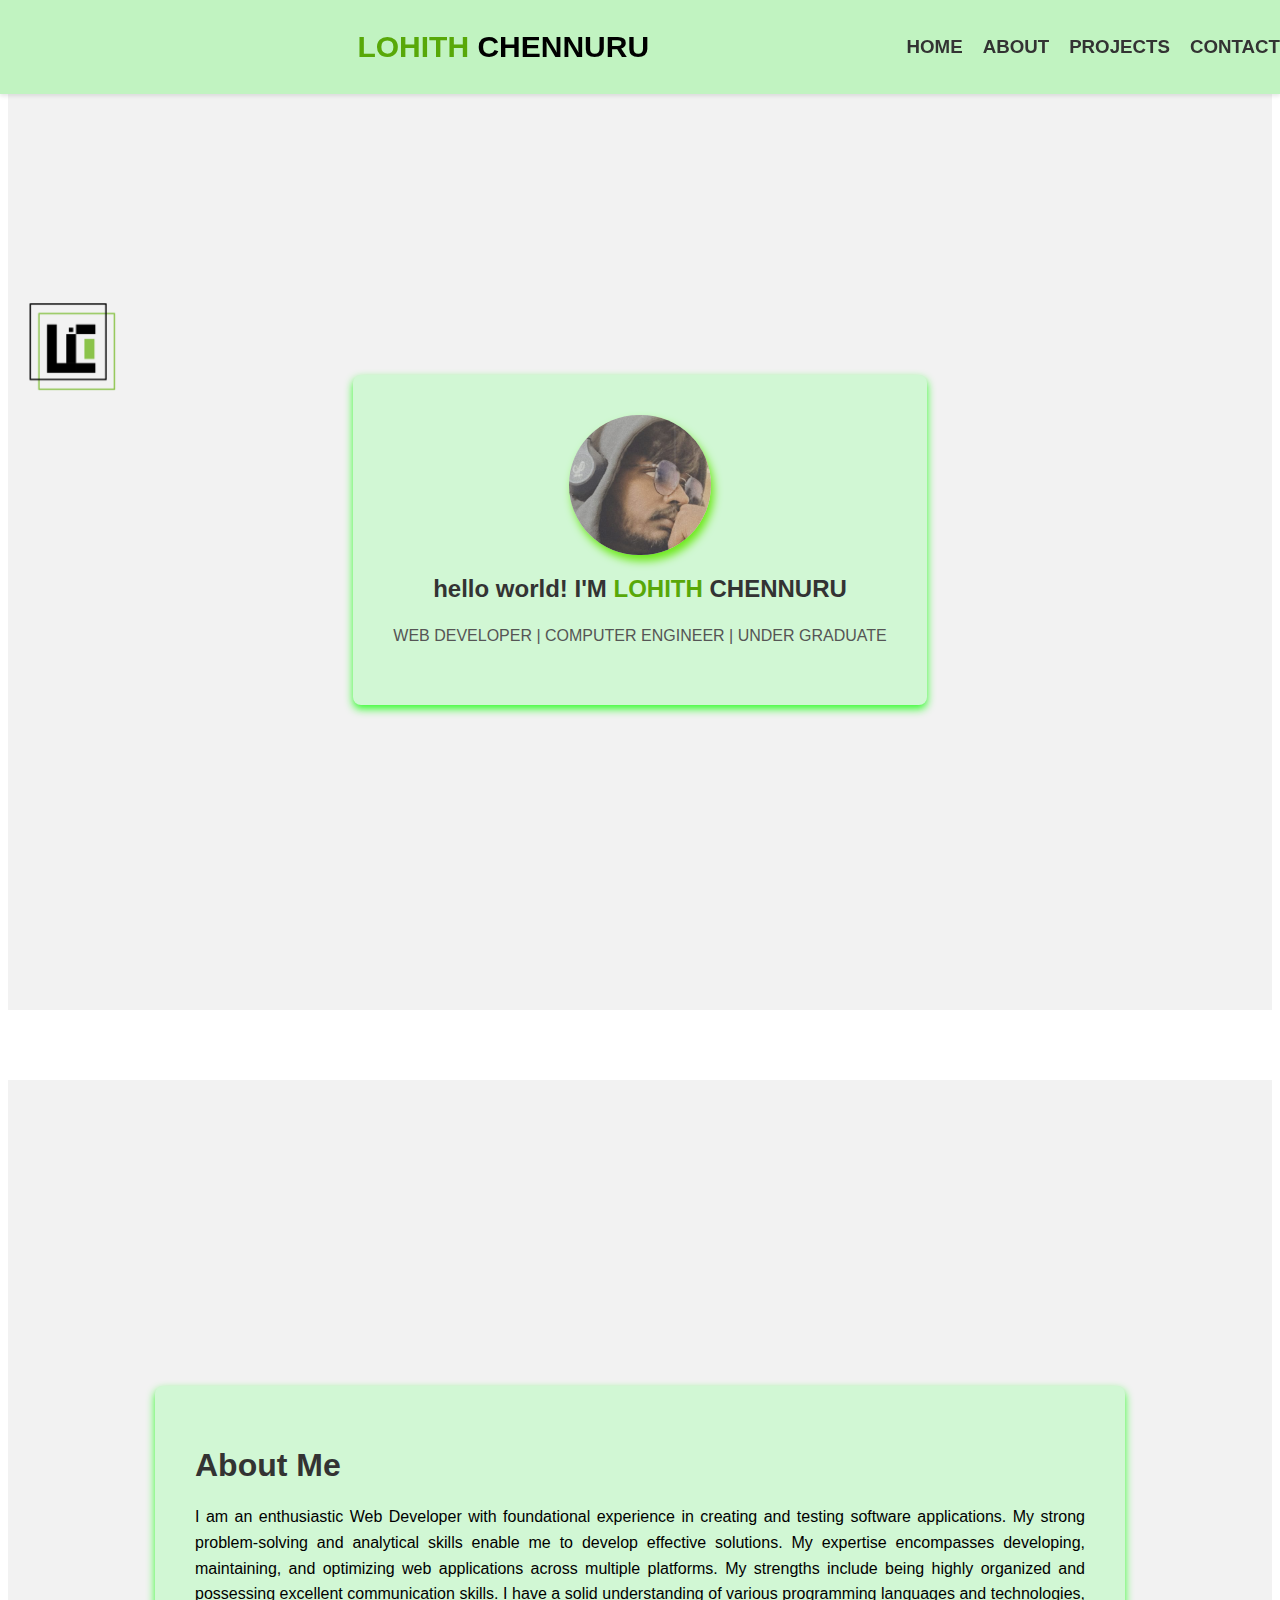
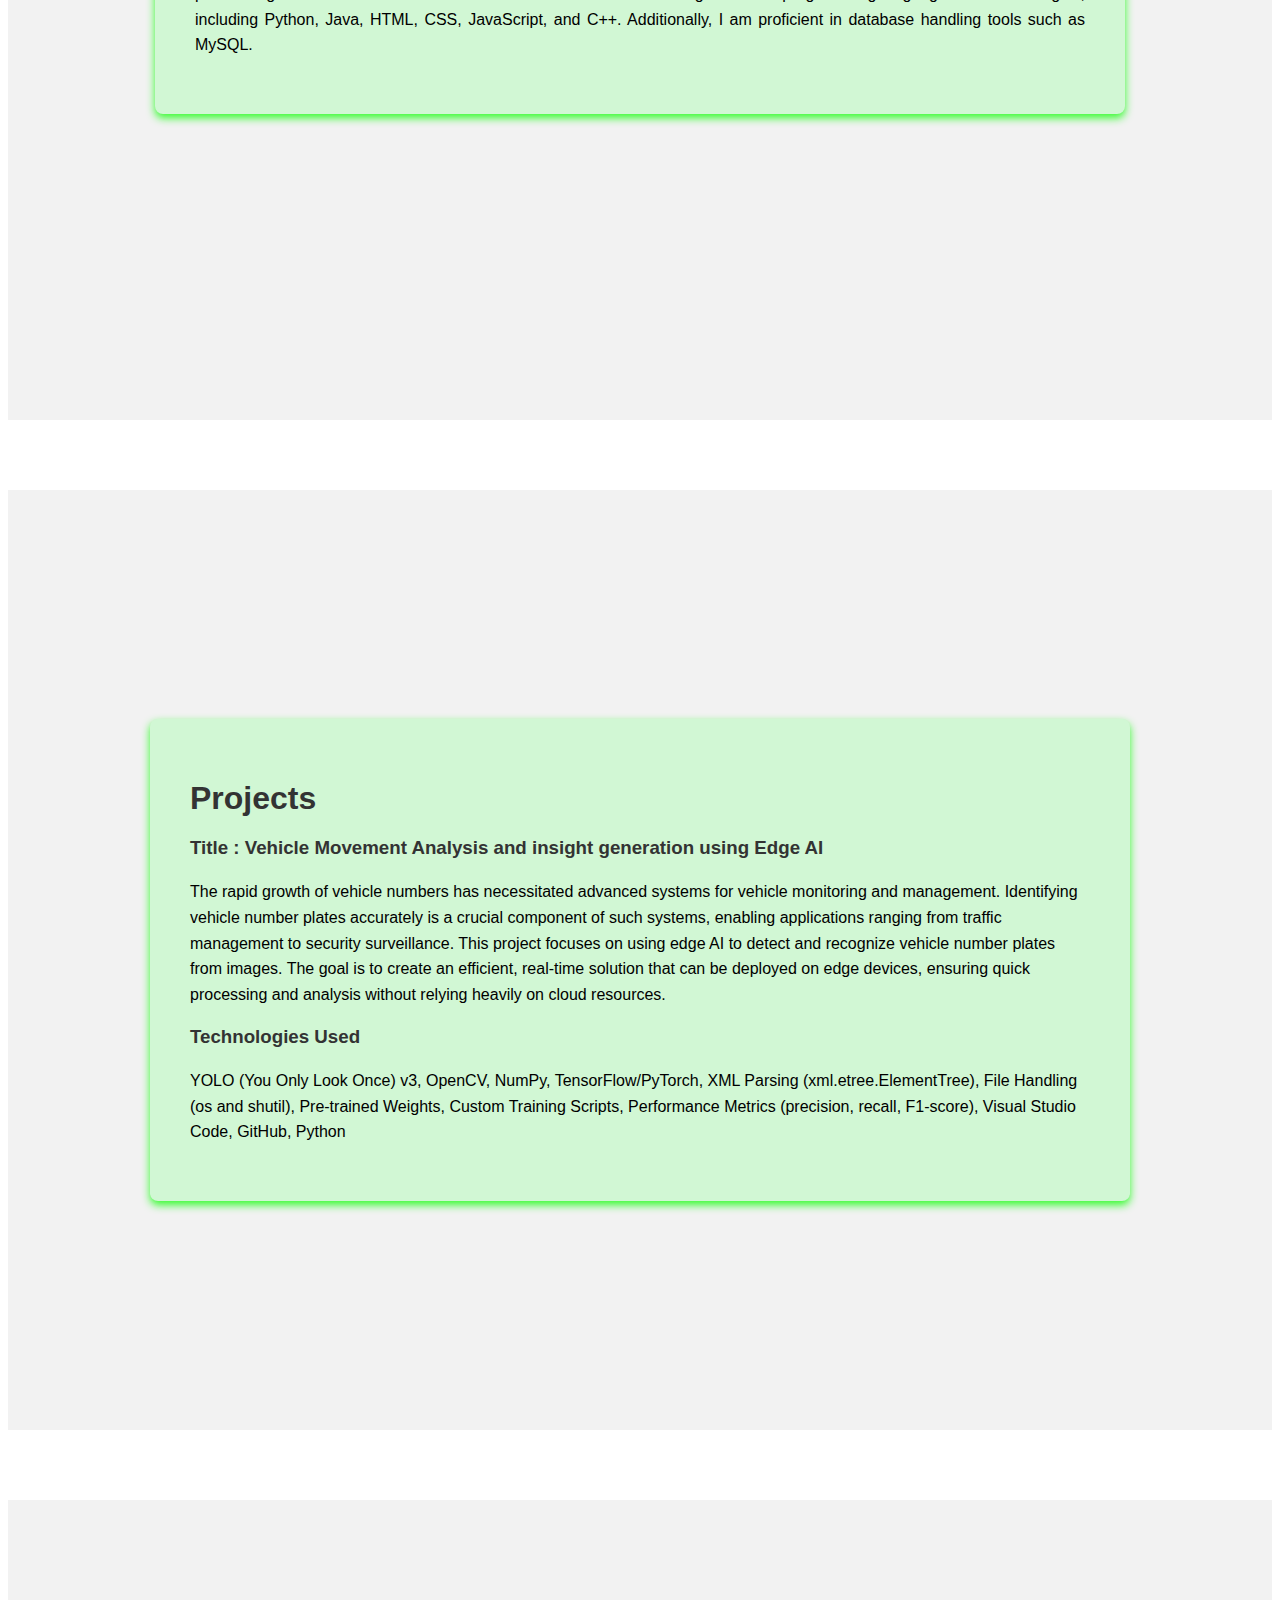
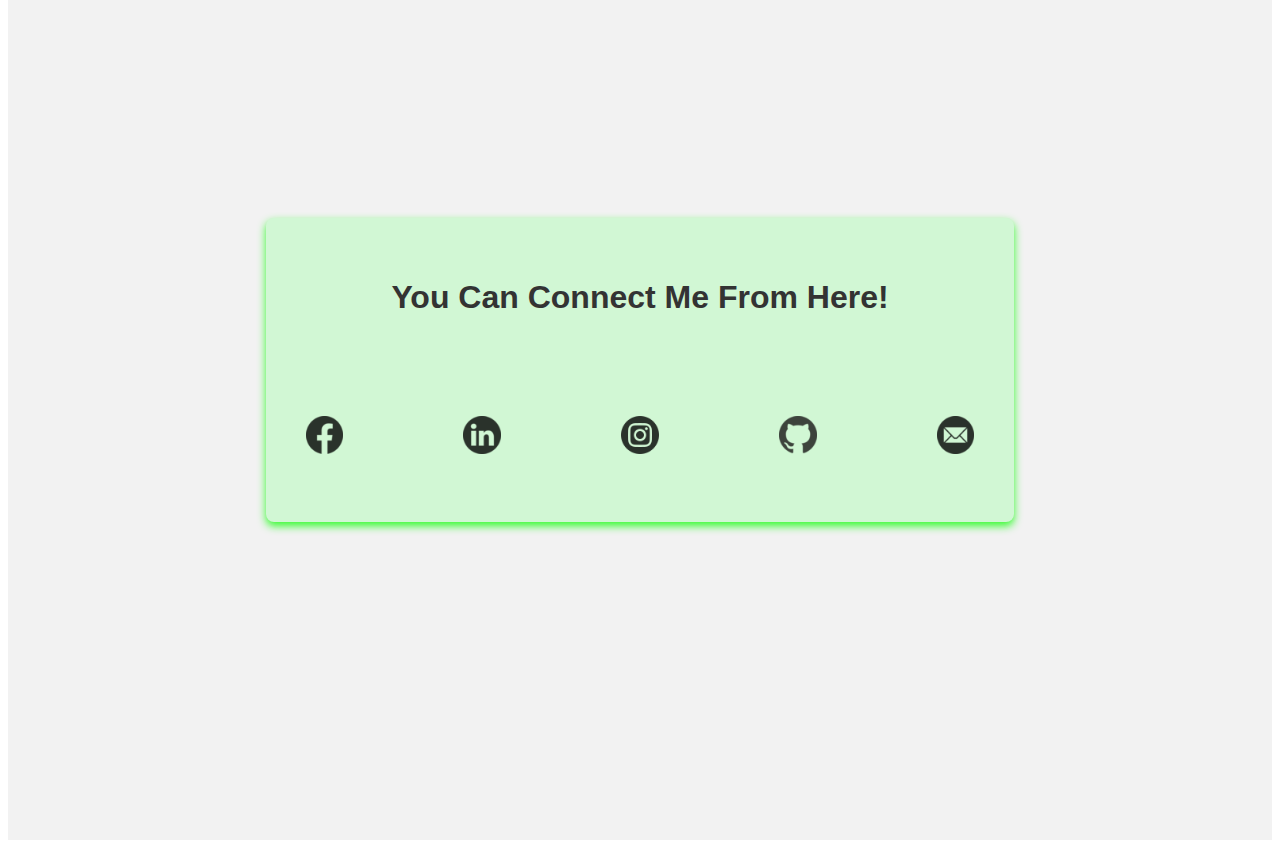
==== index.html @ 5fd50bea "Update and rename portfolio.html to index.html" ====
<!DOCTYPE html>
<html lang="en">
<head>
    <meta charset="UTF-8">
    <meta name="viewport" content="width=device-width, initial-scale=1.0">
    <title> Lohith Chennuru </title>
    <link rel="stylesheet" href="portfolio.css">
</head>
<body>
    
    <div class="header">
        <a href="portfolio.html"><img src="mylogolpc.png" atl="logo of Lohith Chennuru containing LC" id="logo"></a>
        <h3 class="name"> <span id="surname">LOHITH </span>CHENNURU </h3>  
        <div class="navigation"> 
            <a href="#home"><h3>HOME</h3></a>
            <a href="#about"><h3>ABOUT</h3></a>
            <a href="#project"><h3>PROJECTS</h3></a>
            <a href="#contact"><h3>CONTACT</h3></a>
        </div>
    </div>

    


    <div class="home-container" id="home">

        <div class="home-box">
            <img src="mypic.jpg">
          <h1>hello world! I'M  <span id="surname">LOHITH</span>  CHENNURU</h1>
          <p>
            WEB DEVELOPER | COMPUTER ENGINEER | UNDER GRADUATE 
          </p>
        </div>
    </div>
    

    <div class="about-container" id="about">
        <div class="about-box">
            <h1>About Me</h1>
          <p>
            I am an enthusiastic Web Developer with foundational experience in creating and testing software applications. My strong problem-solving and analytical skills enable me to develop effective solutions. My expertise encompasses developing, maintaining, and optimizing web applications across multiple platforms.

         My strengths include being highly organized and possessing excellent communication skills.
            
            I have a solid understanding of various programming languages and technologies, including Python, Java, HTML, CSS, JavaScript, and C++. Additionally, I am proficient in database handling tools such as MySQL.
          </p>
        </div>
    </div>

    <div class="project-container" id="project">
        <div class="project-box">
            <h1>Projects</h1>
            <h3>Title : Vehicle Movement Analysis and insight generation using Edge AI </h3>
          <p>
            The rapid growth of vehicle numbers has necessitated advanced systems for vehicle monitoring and management. Identifying vehicle number plates accurately is a crucial component of such systems, enabling applications ranging from traffic management to security surveillance. This project focuses on using edge AI to detect and recognize vehicle number plates from images. The goal is to create an efficient, real-time solution that can be deployed on edge devices, ensuring quick processing and analysis without relying heavily on cloud resources.
          </p>
          <h3>Technologies Used</h3>
           
            <p> YOLO (You Only Look Once) v3, OpenCV, NumPy, TensorFlow/PyTorch, XML Parsing (xml.etree.ElementTree), File Handling (os and shutil), Pre-trained Weights, Custom Training Scripts, Performance Metrics (precision, recall, F1-score), Visual Studio Code, GitHub, Python</p>
        </div>
    </div>


    <div class="contact-container" id="contact">
        <div class="contact-box">
            <h1>
                You Can Connect Me From Here!
                <span id="sm">
                  <div class="social-media-container">
                    <a href="https://www.facebook.com/nanilohith41" target="_blank">
                      <img src="fb.png" alt="Facebook" class="social-media-icon">
                    </a>
                    <a href="https://www.linkedin.com/in/lohithchennuru/" target="_blank">
                      <img src="linkedin.png" alt="LinkedIn" class="social-media-icon">
                    </a>
                    <a href="https://www.instagram.com/lohithchennuru/" target="_blank">
                      <img src="insta.png" alt="Instagram" class="social-media-icon">
                    </a>
                    <a href="https://github.com/Lohith0203" target="_blank">
                      <img src="git.png" alt="GitHub" class="social-media-icon">
                    </a>
                    <a href= "mailto:chennurulohith@gmail.com" target="_blank">
                      <img src="email.png" alt="gmail" class="social-media-icon">
                    </a>
                  </div>
                </span>
            </h1>
            
        </div>
    </div>


</body>
</html>
---- portfolio.css ----
body{
    font-family: 'Lucida Sans', 'Lucida Sans Regular', 'Lucida Grande', 'Lucida Sans Unicode', Geneva, Verdana, sans-serif;
}
#logo{
    position: fixed;
    
    bottom: 480px;
    left: 0px;
    height: 4cm;
    width: 4cm;
    padding-left: 0 px;
}

.home-box img{
    height:140px;
    border-radius: 200px;
    box-shadow: 3px 6px 9px rgb(108, 233, 25);;
}

.name{
   
    font-size: 30px;
    padding-left: 120px;
    padding-top: 0px;
}

#surname{
    color: rgb(88, 168, 8);
}

.title{
    position:relative;
    text-align: center;
    padding-top: 20px;
}

a{
    color:darkgreen;
    
}

.header{
    position: fixed;
    top: 0;
    left: 0;
    width: 100%;
    padding: 10px px;
    background-color: #c1f3c1; /* Light background color */
    display: flex;
    justify-content: space-between; /* Space between logo and navigation */
    align-items: center;
    box-shadow: 0 2px 4px rgba(0, 0, 0, 0.1); /* Optional shadow */
    z-index: 1001;
}
  .navigation {
    display: flex;
    align-items: center;
  }
  .navigation a {
    
    margin-left: 20px; /* Space between links */
    text-decoration: none;
    font-size: 16px;
    color: #333; /* Text color */
  }

  .navigation a:hover{
    color: rgb(10, 167, 10);
  }

  .home-container {
    display: flex;
    justify-content: center;
    align-items: center;
    height: 100vh;
    padding: 20px;
    background-color: #f0f0f0d7; /* Background color for the page */
    margin-top: 70px; /* Margin to avoid overlap with the fixed header */
  }

  .home-box {
    background-color: #d1f7d4;
    padding: 40px;
    max-width: 600px;
    border-radius: 8px;
    box-shadow: 0 4px 8px rgba(10, 255, 1, 0.829);
    text-align: center;
  }

  .home-box h1 {
    margin-bottom: 20px;
    font-size: 24px;
    color: #333;
  }

  .home-box p {
    font-size: 16px;
    color: #555;
    line-height: 1.6;


  }

  .about-container {
    display: flex;
    justify-content: center;
    align-items: center;
    height: 100vh;
    padding: 20px;
    background-color: #f0f0f0d7; /* Background color for the page */
    margin-top: 70px; /* Margin to avoid overlap with the fixed header */
  }


  .about-box {
    background-color: #d1f7d4;
    padding: 40px;
    max-width: 890px;
    border-radius: 8px;
    box-shadow: 0 4px 8px rgba(10, 255, 1, 0.829);
    text-align: justify;
  }
  

  .about-box p {
    font-size: 16px;
    color: #000000;
    line-height: 1.6;
  }

 

  .about-box h1 {
    margin-bottom: 20px;
    text-align: left;
    color: #333;
  }

  .project-container {
    display: flex;
    justify-content: center;
    align-items: center;
    height: 100vh;
    padding: 20px;
    background-color: #f0f0f0d7; /* Background color for the page */
    margin-top: 70px; /* Margin to avoid overlap with the fixed header */
  }

.project-box {
    background-color: #d1f7d4;
    padding: 40px;
    max-width: 900px;
    border-radius: 8px;
    box-shadow: 0 4px 8px rgba(10, 255, 1, 0.829);
    text-align: left;
  }

  .project-box h1 {
    margin-bottom: 20px;
    text-align: left;
    color: #333;
  }

  .project-box h3 {
    margin-bottom: 20px;
    text-align: left;
    color: #333;}
  .project-box p {
    font-size: 16px;
    color: #000000;
    line-height: 1.6;
  }


  .contact-container {
    display: flex;
    justify-content: center;
    align-items: center;
    height: 100vh;
    padding: 20px;
    background-color: #f0f0f0d7; /* Background color for the page */
    margin-top: 70px; /* Margin to avoid overlap with the fixed header */
  }

.contact-box {
    background-color: #d1f7d4;
    padding: 40px;
    max-width: 900px;
    border-radius: 8px;
    box-shadow: 0 4px 8px rgba(10, 255, 1, 0.829);
    text-align: center;
  }

  .contact-box h1 {
    margin-bottom: 20px;
    text-align: center;
    color: #333;
  }

  .contact-box h3 {
    margin-bottom: 20px;
    text-align: left;
    color: #333;}
  .contact-box p {
    font-size: 16px;
    color: #000000;
    line-height: 1.6;
  }

  .social-media-container {
    justify-content: center;
    left: 0px;
    top
    transform: translateY(-50%);
    display: flex;
    align-items: left;
    margin-top: 100px;
    gap: 120px;
    z-index: 1001;
  }

  .social-media-icon {
    
    width: 1cm; /* Set the width to 1cm */
    height: 1cm; /* Set the height to 1cm */
    opacity: 0.8;
    transition: opacity 0.3s;
  }
  
  .social-media-icon:hover {
    opacity: 1;
  }
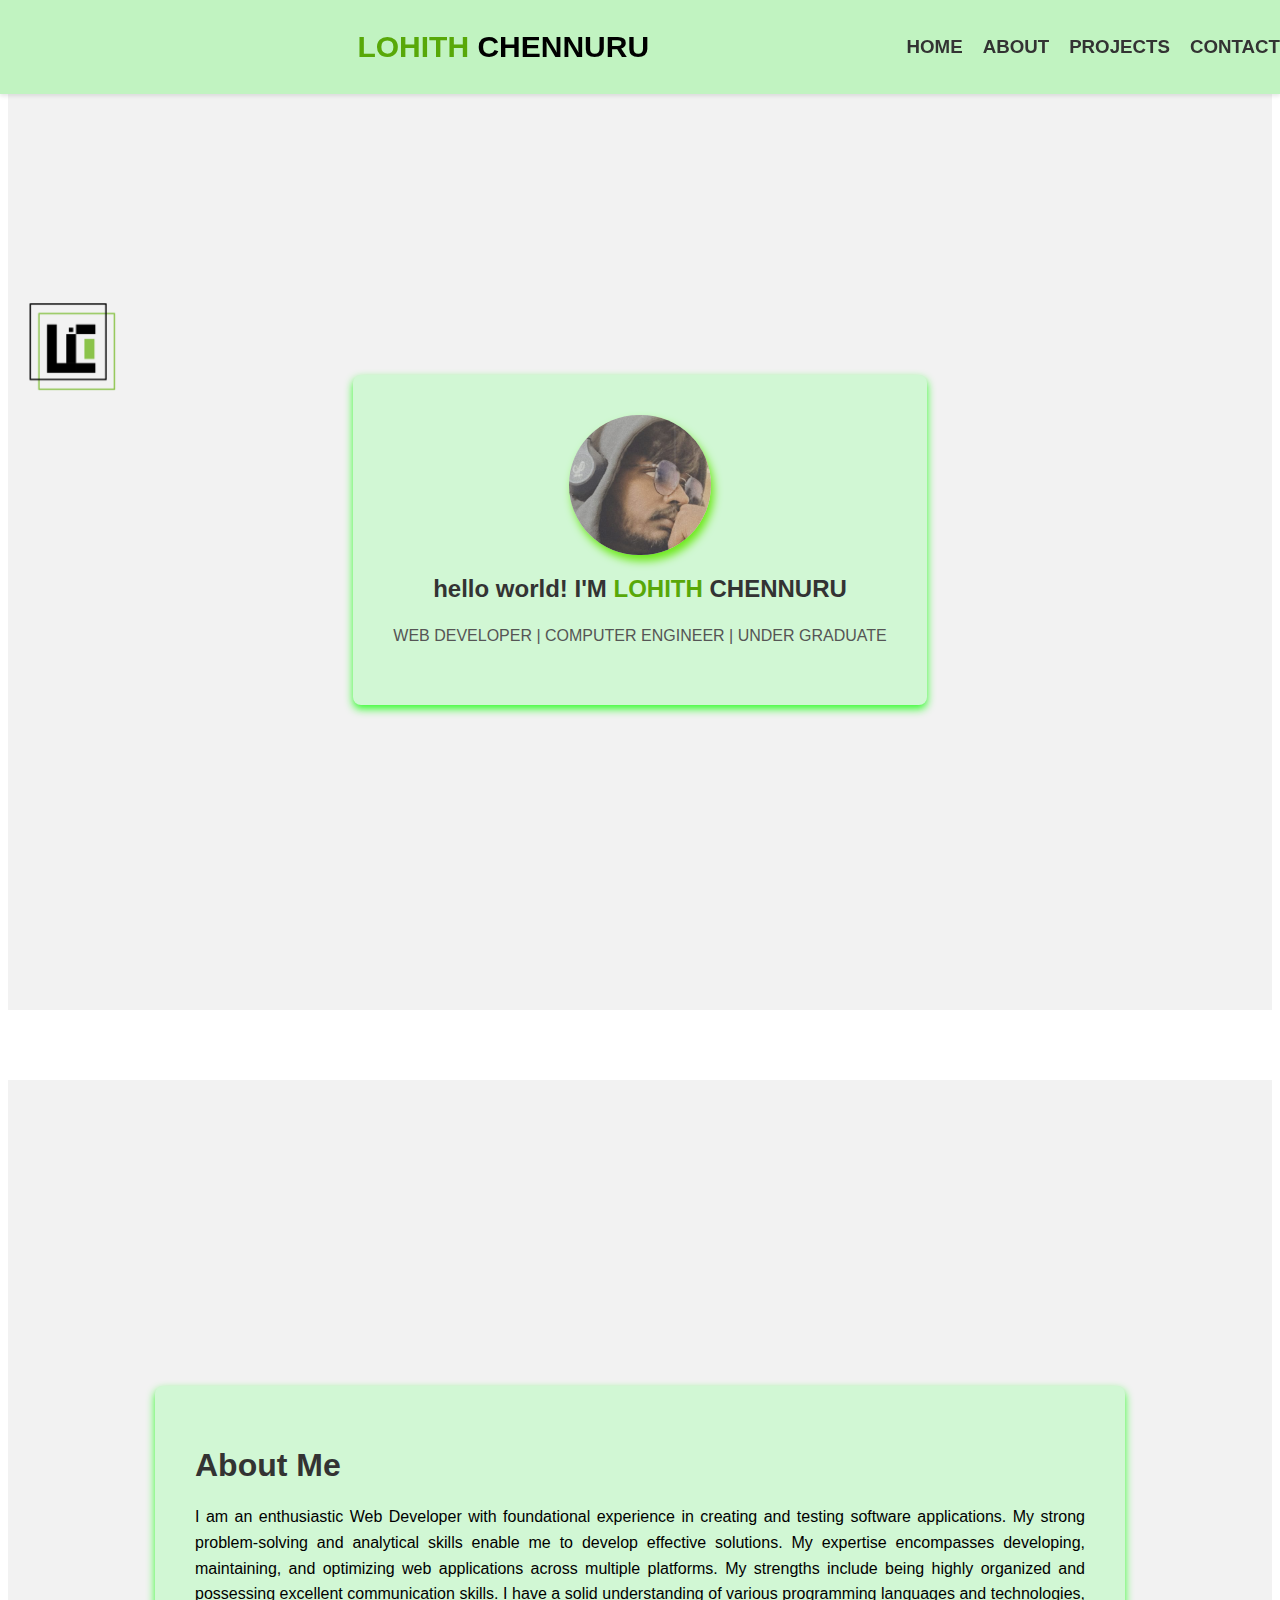
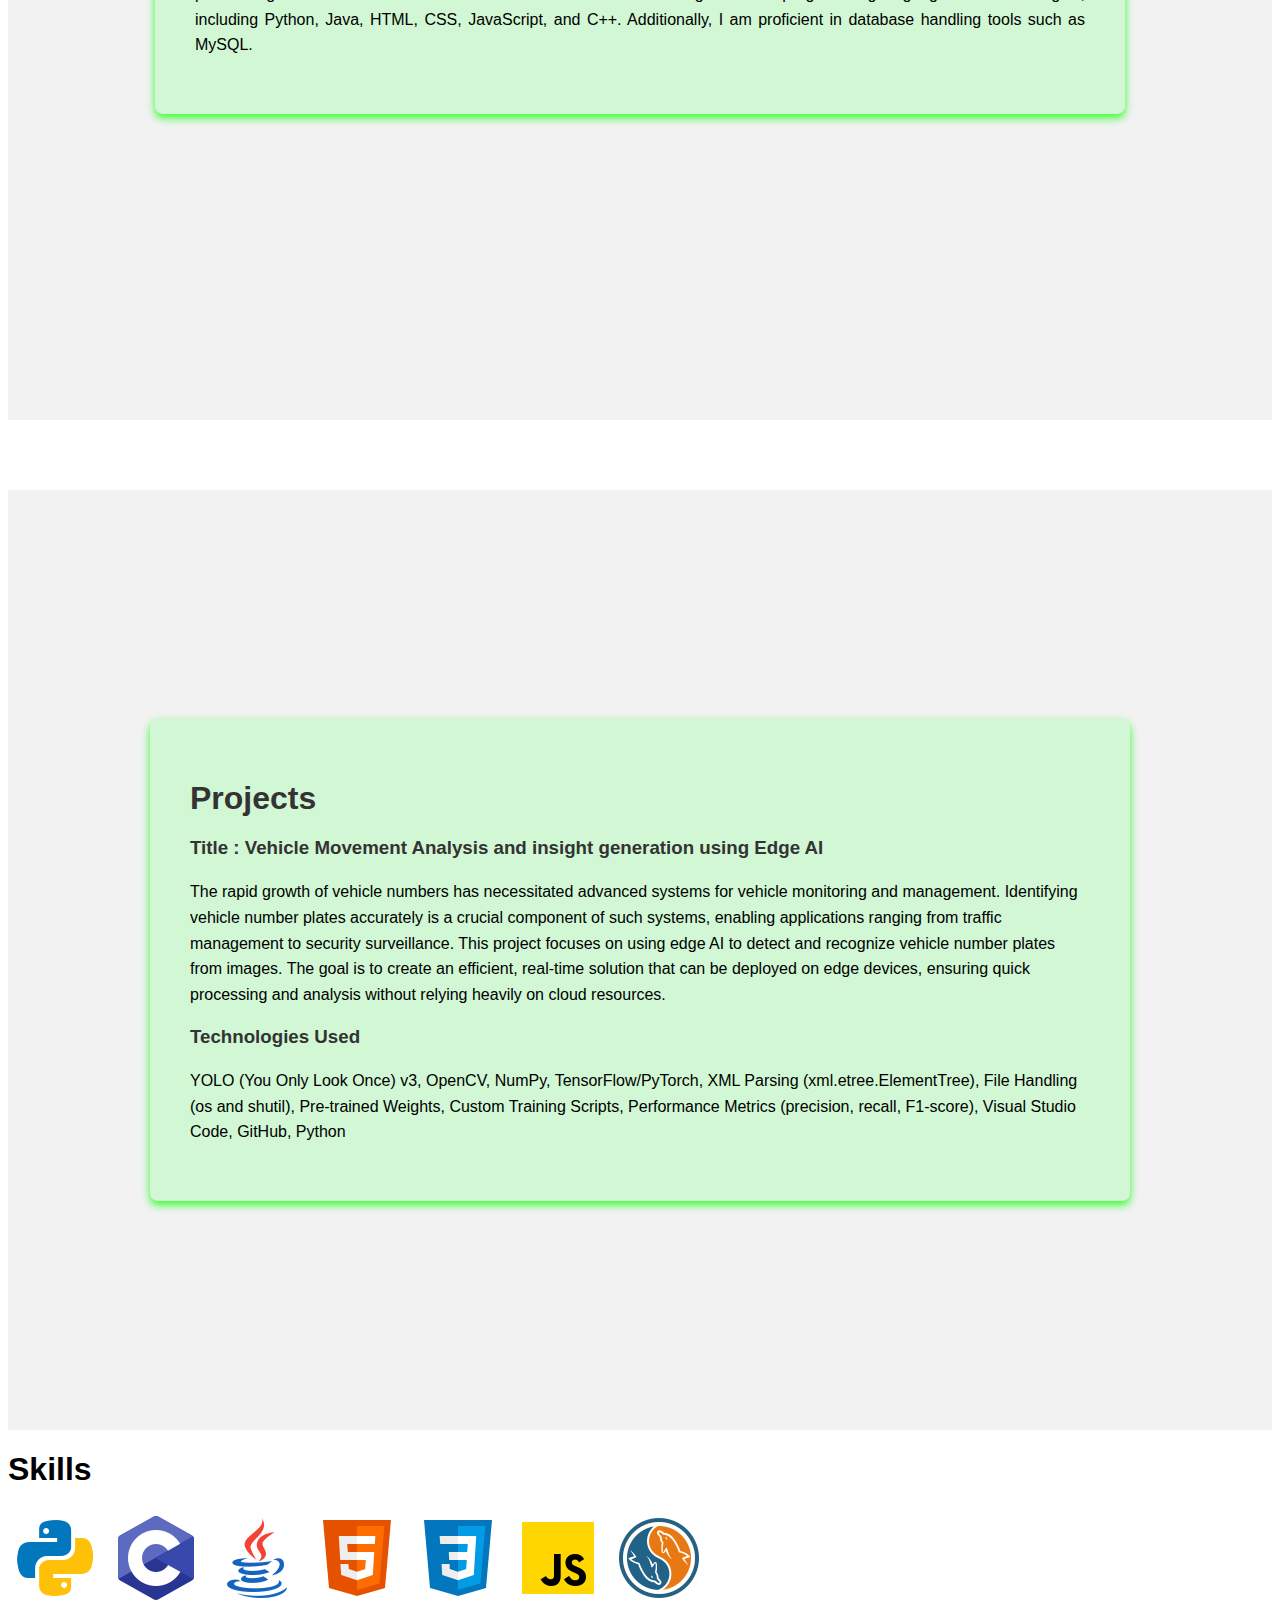
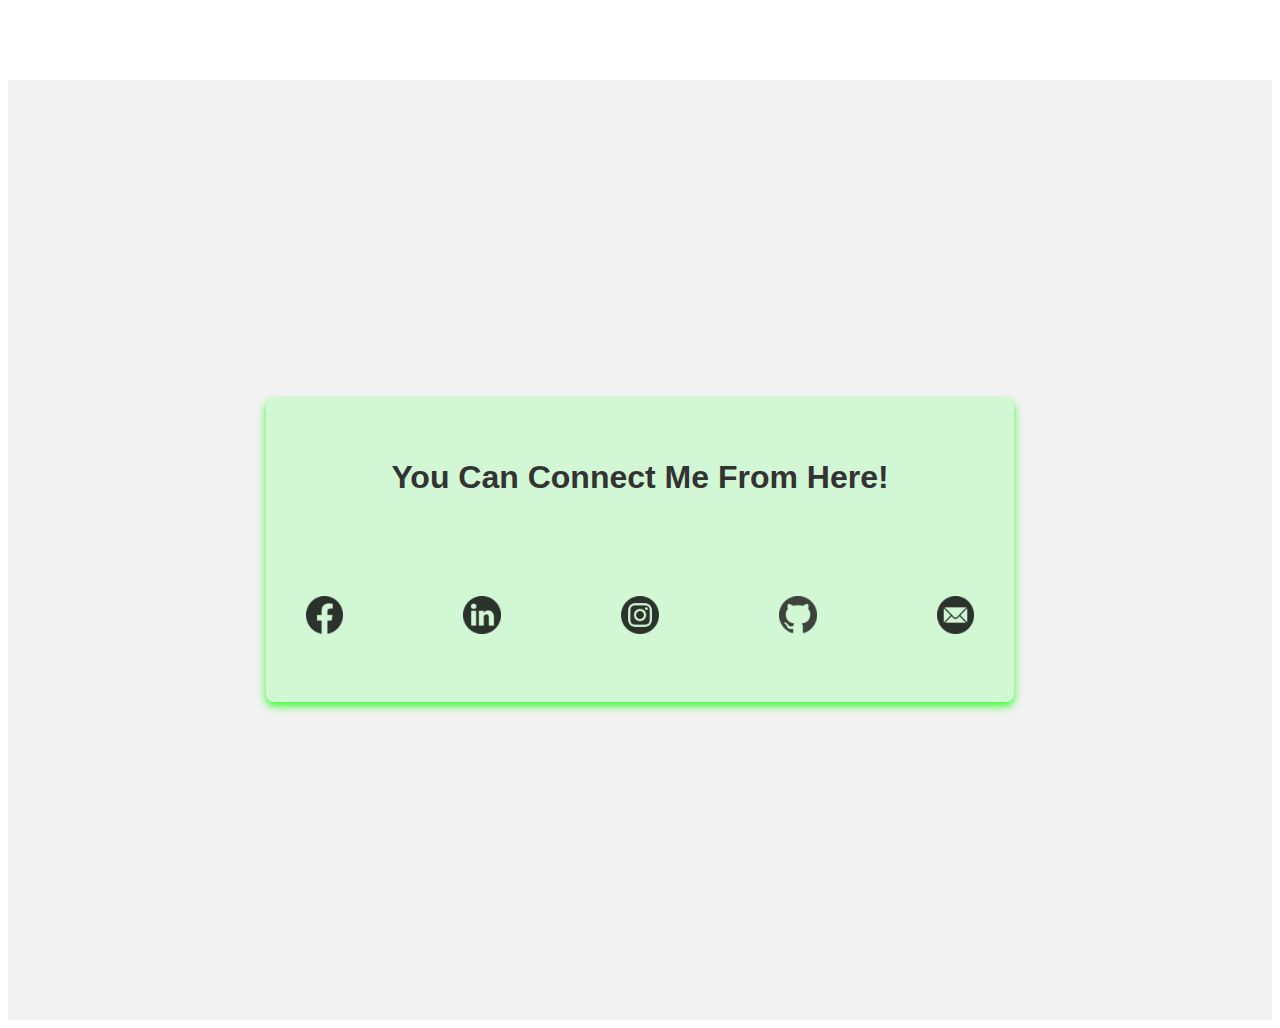
==== commit 5a975d5f: "Update index.html" ====
--- a/index.html
+++ b/index.html
@@ -59,7 +59,21 @@
             <p> YOLO (You Only Look Once) v3, OpenCV, NumPy, TensorFlow/PyTorch, XML Parsing (xml.etree.ElementTree), File Handling (os and shutil), Pre-trained Weights, Custom Training Scripts, Performance Metrics (precision, recall, F1-score), Visual Studio Code, GitHub, Python</p>
         </div>
     </div>
-
+    
+  <div class="skills-container" id="skills">
+      <div class="skills-box">
+          <h1>Skills</h1>
+          <img src="py.png">
+          <img src="c.png">
+          <img src="java.png">
+          <img src="html.png">
+          <img src="css.png">
+          <img src="js.png">
+          <img src="icons8-my-sql-96.png">
+          
+      </div>
+  </div>
+    
 
     <div class="contact-container" id="contact">
         <div class="contact-box">
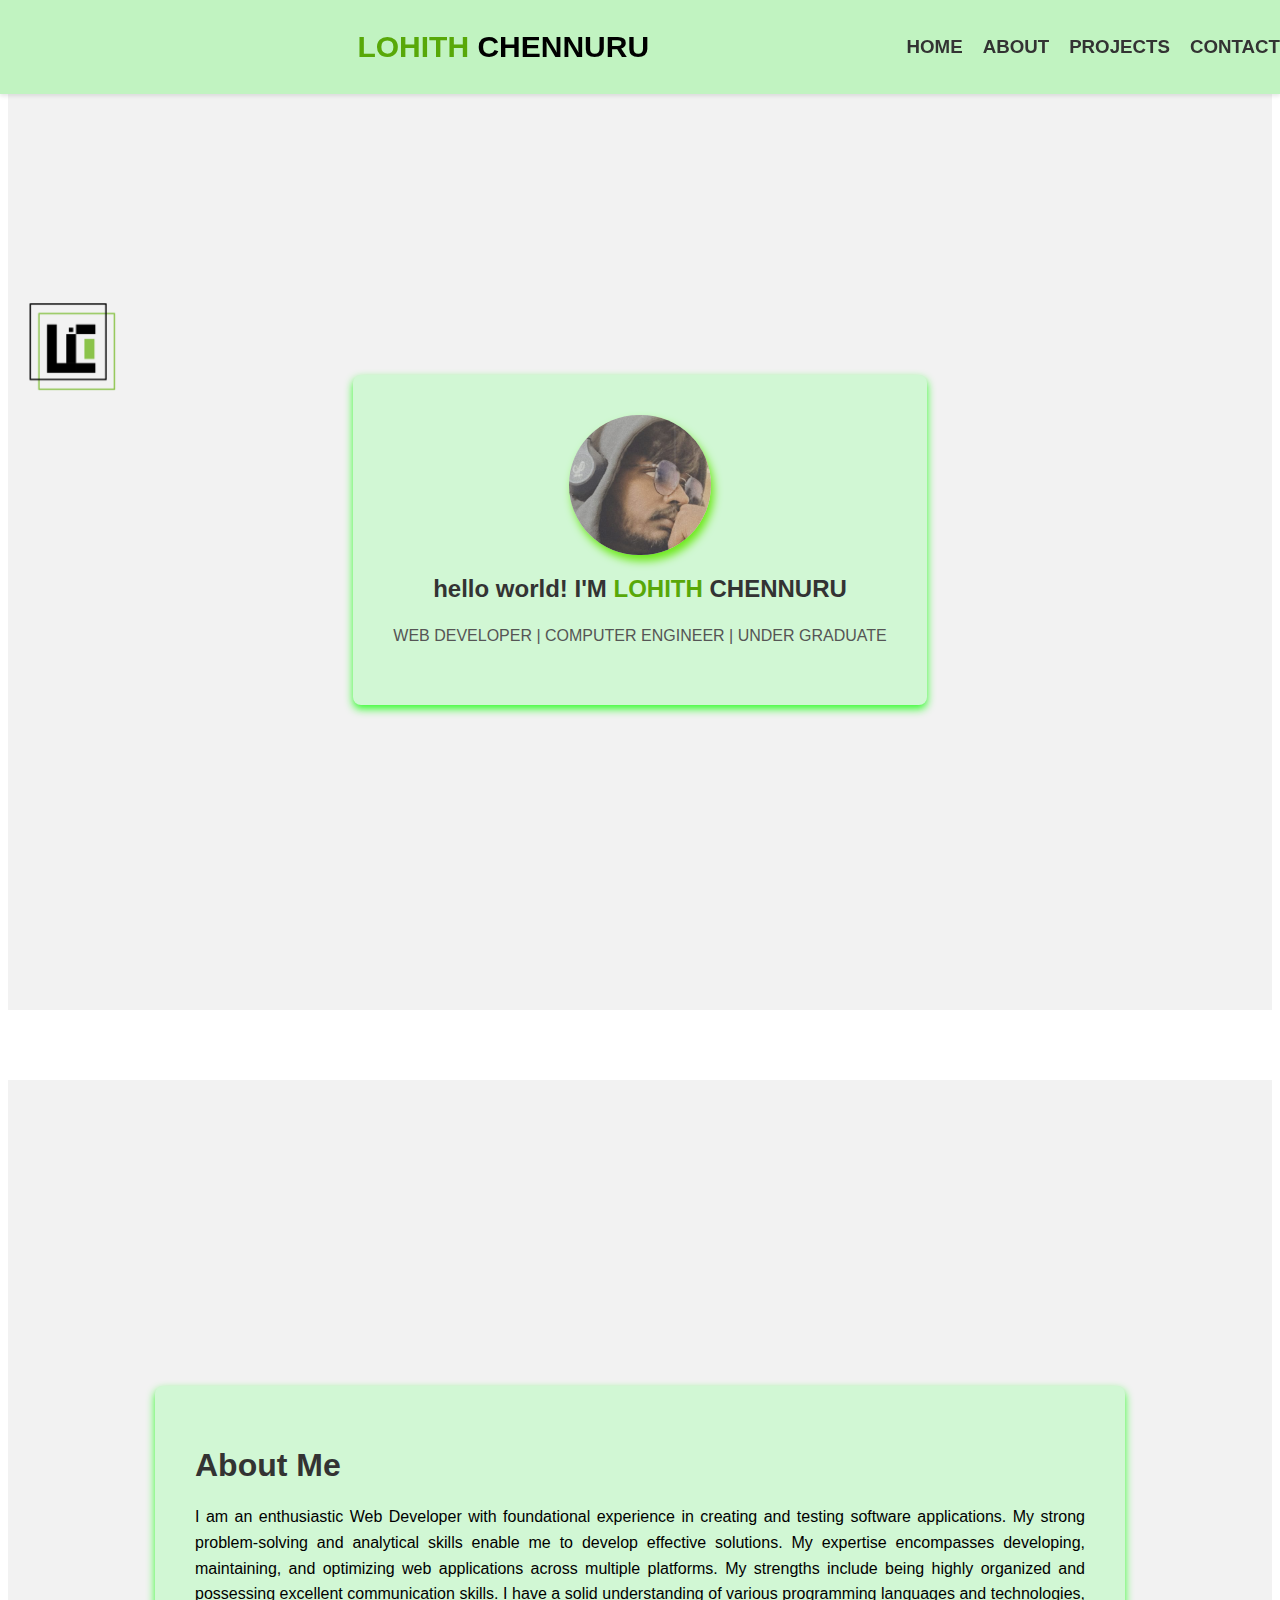
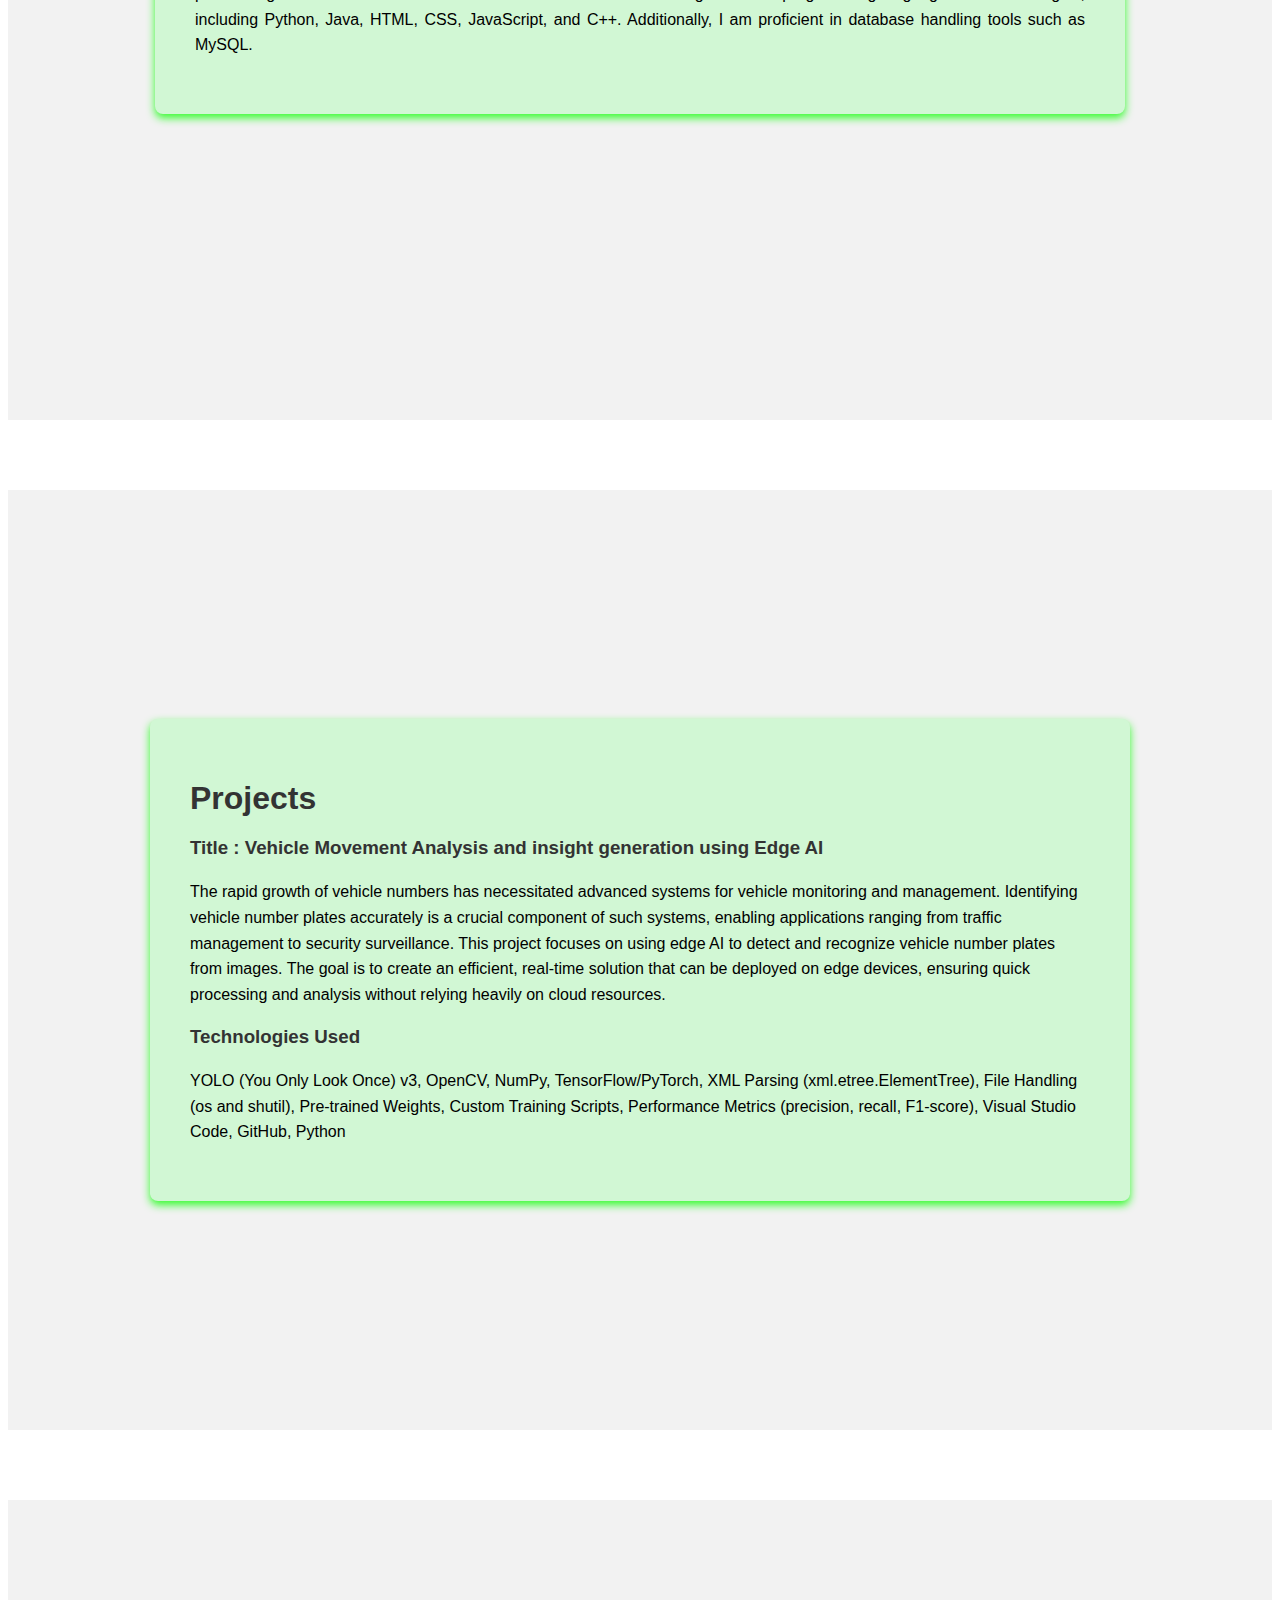
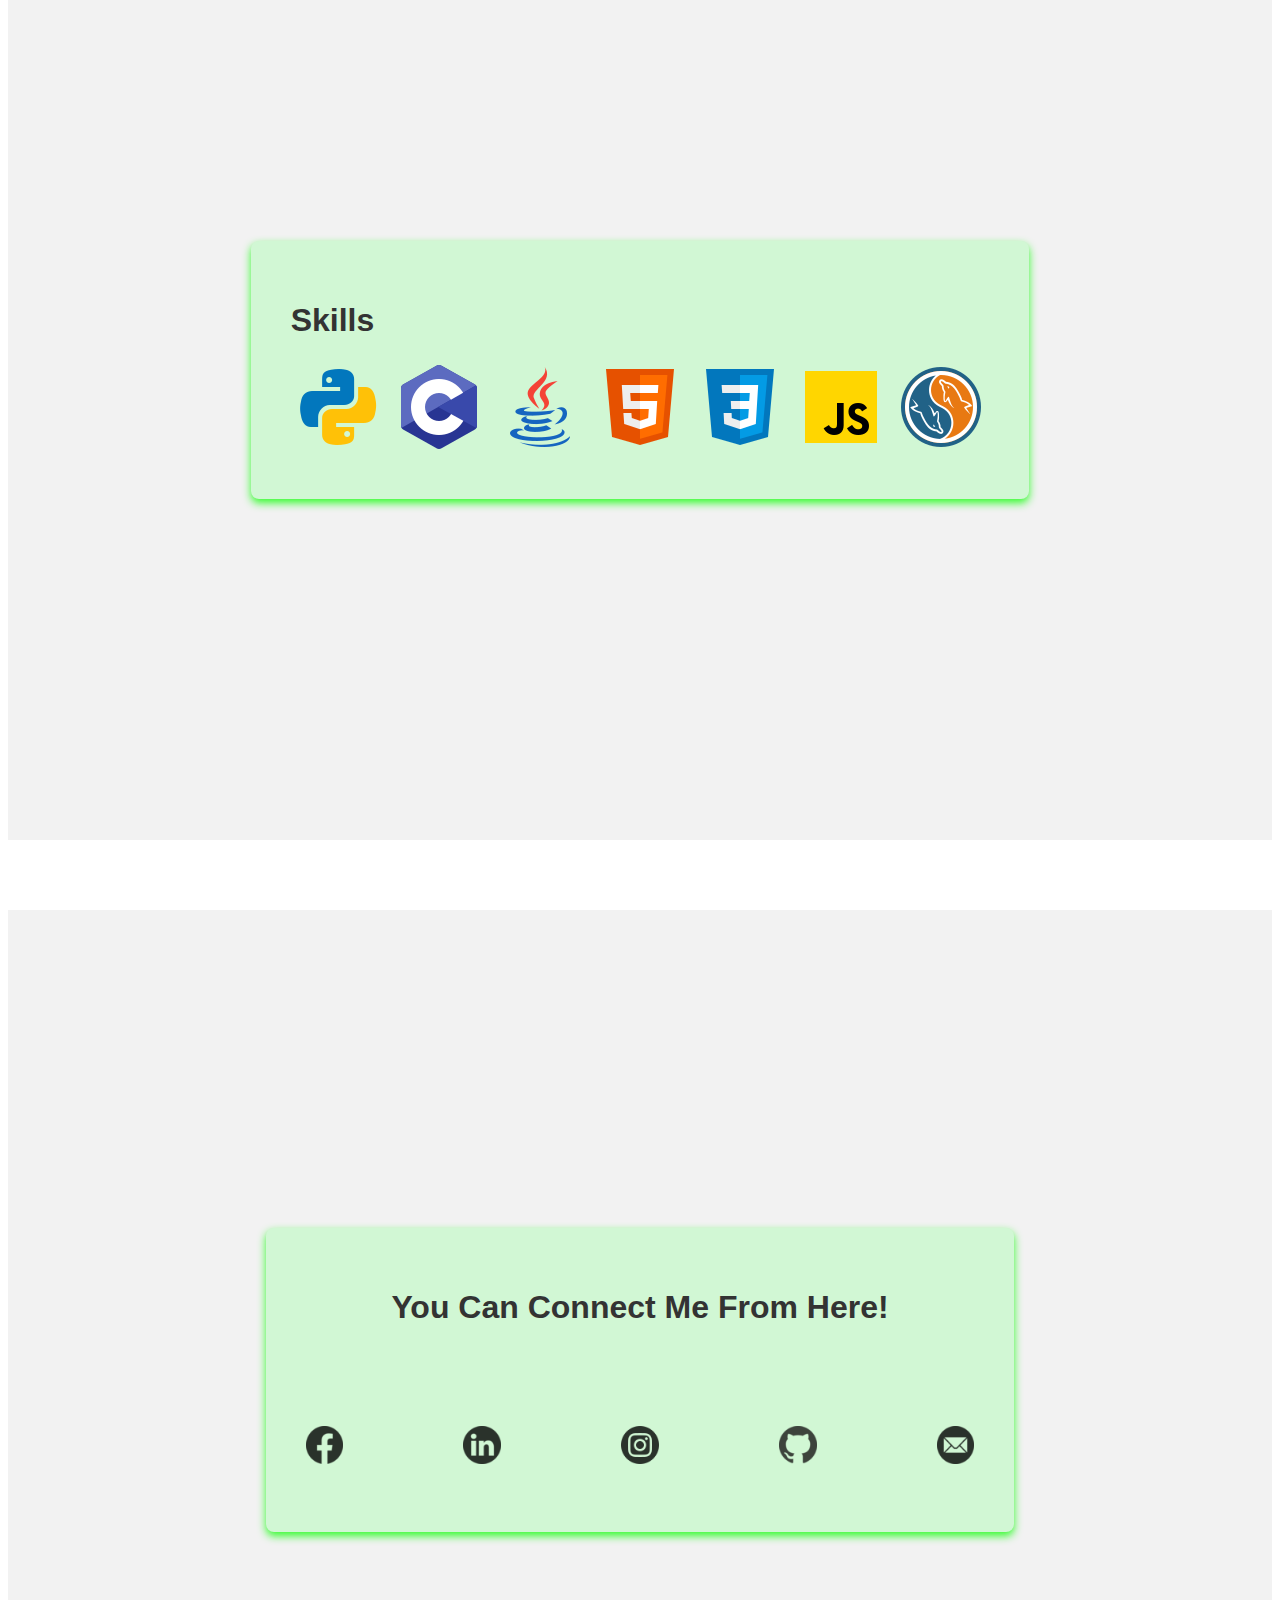
==== commit a342c5ac: "Update index.html" ====
--- a/index.html
+++ b/index.html
@@ -9,7 +9,7 @@
 <body>
     
     <div class="header">
-        <a href="portfolio.html"><img src="mylogolpc.png" atl="logo of Lohith Chennuru containing LC" id="logo"></a>
+        <a href="index.html"><img src="mylogolpc.png" atl="logo of Lohith Chennuru containing LC" id="logo"></a>
         <h3 class="name"> <span id="surname">LOHITH </span>CHENNURU </h3>  
         <div class="navigation"> 
             <a href="#home"><h3>HOME</h3></a>
--- a/portfolio.css
+++ b/portfolio.css
@@ -170,6 +170,35 @@
     color: #000000;
     line-height: 1.6;
   }
+ .skills-container {
+    display: flex;
+    justify-content: center;
+    align-items: center;
+    height: 100vh;
+    padding: 20px;
+    background-color: #f0f0f0d7; /* Background color for the page */
+    margin-top: 70px; /* Margin to avoid overlap with the fixed header */
+  }
+  .skills-box {
+    background-color: #d1f7d4;
+    padding: 40px;
+    max-width: 900px;
+    border-radius: 8px;
+    box-shadow: 0 4px 8px rgba(10, 255, 1, 0.829);
+    text-align: left;
+  }
+  .skills-box h1 {
+    margin-bottom: 20px;
+    text-align: left;
+    color: #333;
+  }
+
+  .skills-box:hover img{
+    border: 2px dashed chartreuse;
+  
+    
+  }
+
 
 
   .contact-container {
@@ -232,4 +261,4 @@
   }
 
 
-  +  
